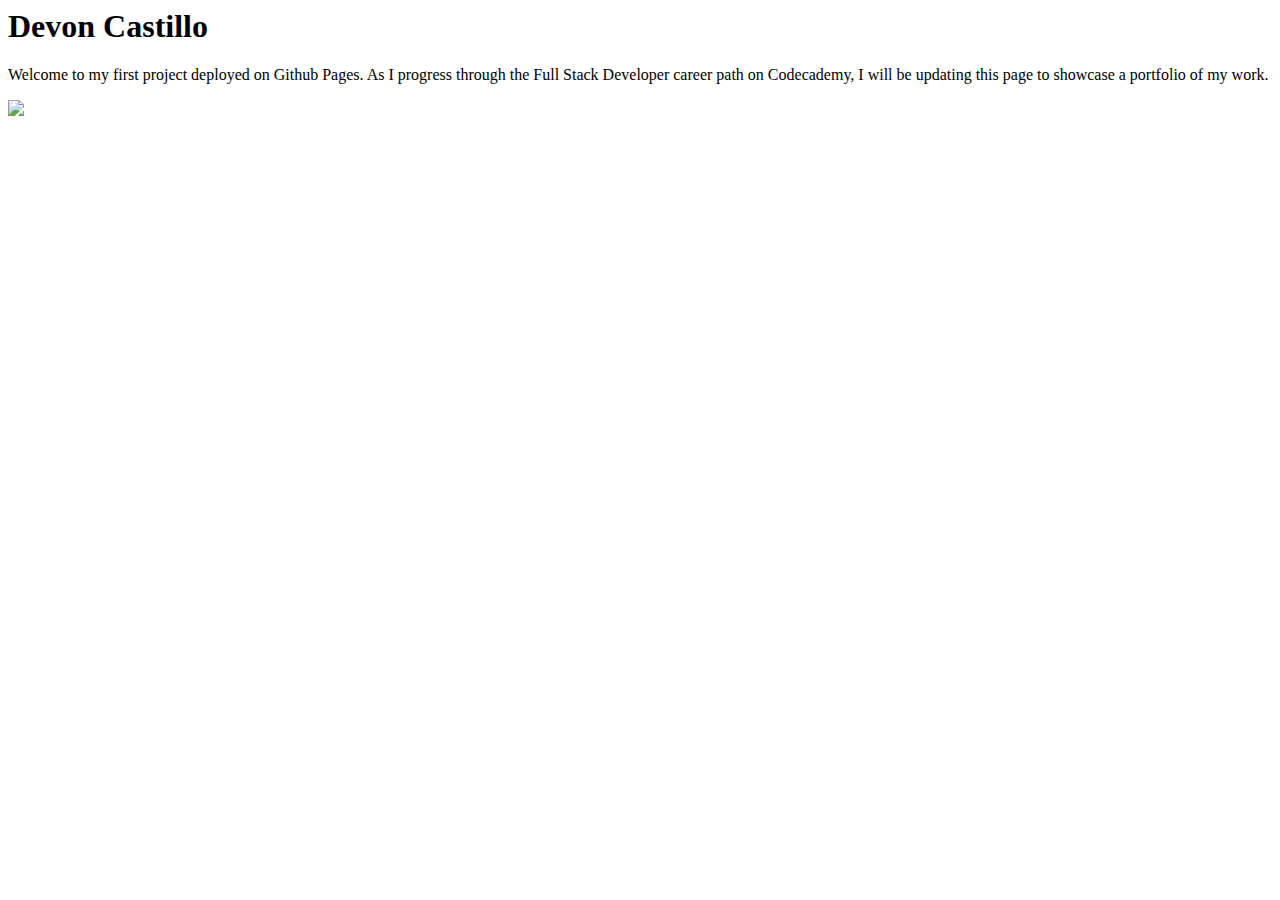
==== index.html @ 9791782c "Create index.html" ====
<html>
 
<body>
  <h1>Devon Castillo</h1>
  <p>Welcome to my first project deployed on Github Pages. As I progress through the Full Stack Developer career path on Codecademy,
  I will be updating this page to showcase a portfolio of my work.</p>
  <img src="https://content.codecademy.com/articles/github-pages-via-web-app/happy-ice-cream.gif" />
</body>
 
</html>
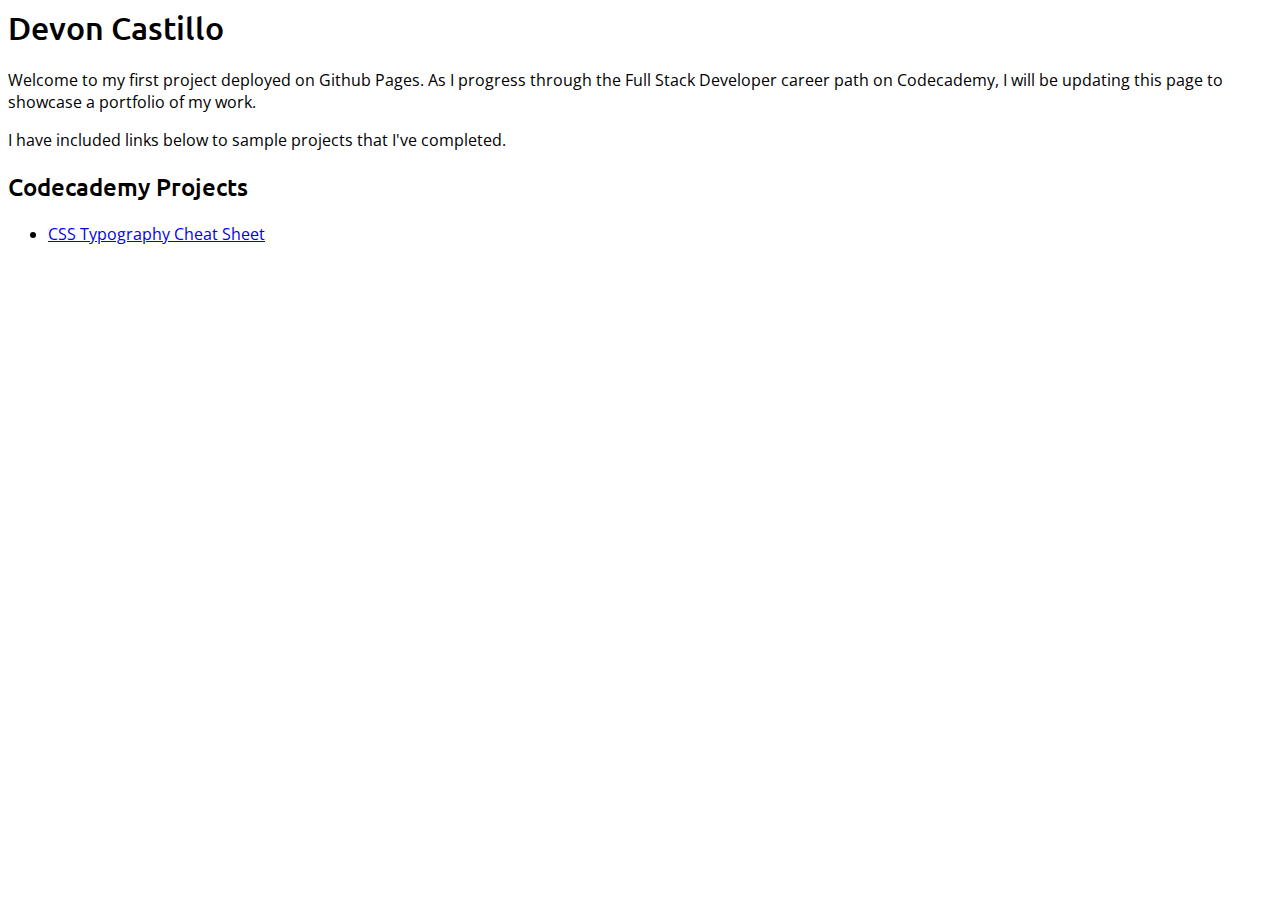
==== commit cba6320f: "Updated homepage with link to first project" ====
--- a/index.html
+++ b/index.html
@@ -1,10 +1,24 @@
 <html>
- 
+
+<head>
+  <link rel="stylesheet" href="/style.css" type="text/css">
+</head>
+
 <body>
   <h1>Devon Castillo</h1>
   <p>Welcome to my first project deployed on Github Pages. As I progress through the Full Stack Developer career path on Codecademy,
   I will be updating this page to showcase a portfolio of my work.</p>
-  <img src="https://content.codecademy.com/articles/github-pages-via-web-app/happy-ice-cream.gif" />
+
+  <p>I have included links below to sample projects that I've completed.
+
+  </p>
+  
+  <h2>Codecademy Projects</h2>
+  <ul>
+    <li>
+      <a href="/CheetSheetProject/index.html" target="_blank">CSS Typography Cheat Sheet</a>
+    </li>
+  </ul>
 </body>
  
 </html>
--- a/style.css
+++ b/style.css
@@ -0,0 +1,11 @@
+@import url('https://fonts.googleapis.com/css2?family=Open+Sans&family=Ubuntu:wght@500&display=swap');
+@import url('https://fonts.googleapis.com/css2?family=Open+Sans:ital,wght@0,600;0,700;1,400&display=swap');
+
+h1, h2 {
+  font-family: Ubuntu, sans-serif;
+  font-weight: 500;
+}
+
+p, li {
+  font-family: 'Open Sans', sans-serif;
+}